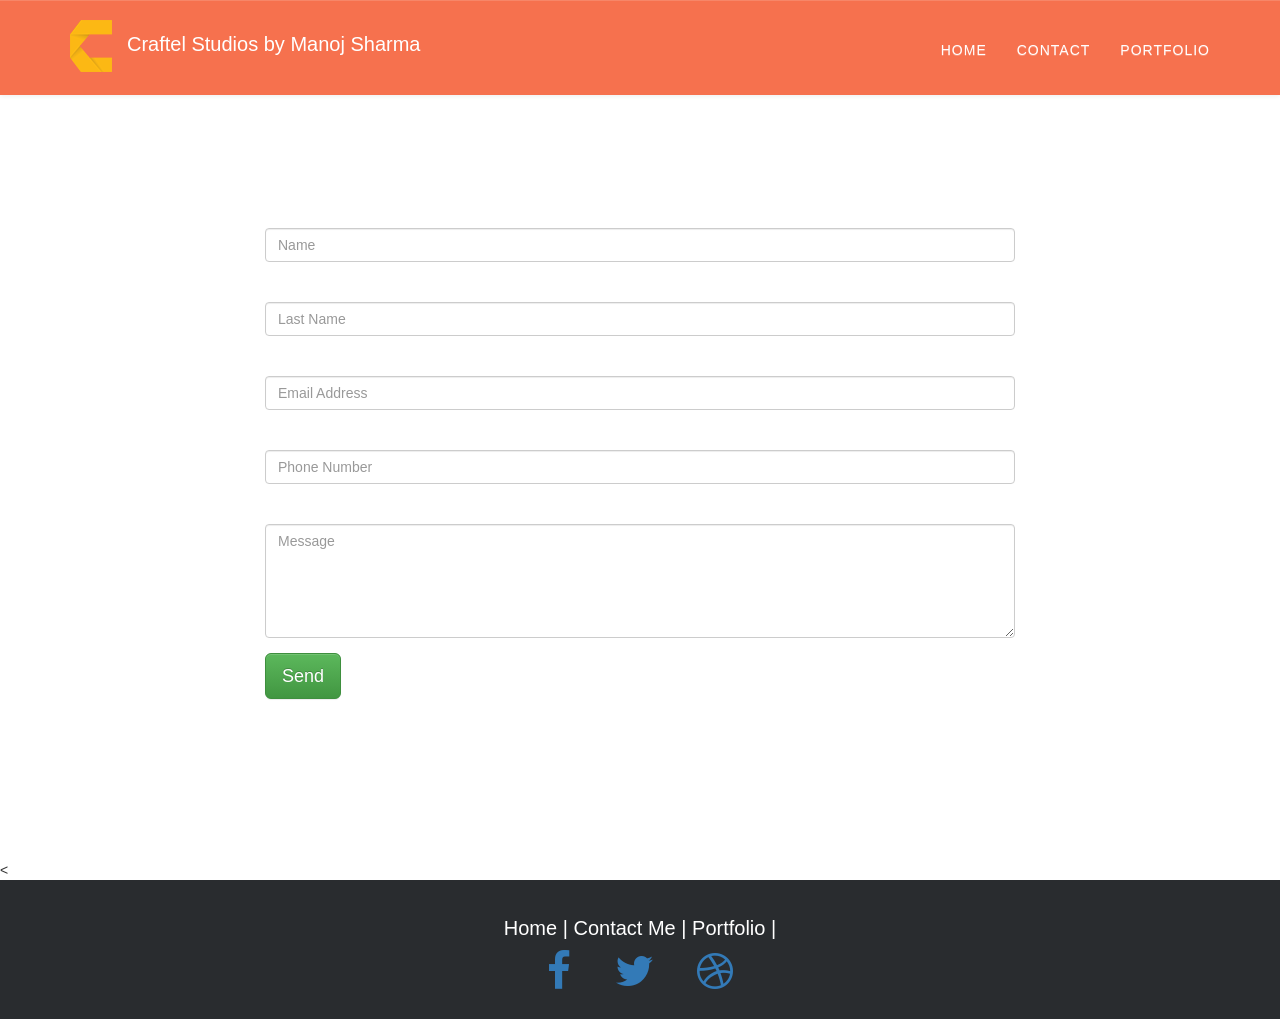
==== contact.html @ 817d8fb4 "adding files" ====
<!DOCTYPE html>
<html lang="en">

<head>
    <meta name="google-site-verification" content="7lK8wi9taQIX9xPLGpWkv79n0HF3QsqkGz5Vdox9hP4" />
    <meta charset="utf-8">
    <meta http-equiv="X-UA-Compatible" content="IE=edge">
    <meta name="viewport" content="width=device-width, initial-scale=1">
    <meta name="description" content="My Portfolio">
    <meta name="author" content="Manoj Kumar Sharma">
    <!--Css links-->
    <link rel="stylesheet" href="content/css/bootstrap.min.css">
    <link rel="stylesheet" href="content/css/bootstrap-theme.min.css">
    <link rel="stylesheet" href="content/css/font-awesome.min.css">
    <!-- My CSS -->
    <link href="content/app.css" rel="stylesheet">
    <title>Portfolio by Manoj Sharma</title>
</head>

<body id="page-top" class="index">

    <!-- Navigation -->
    <nav class="navbar navbar-default navbar-fixed-top">
        <div class="container">
            <!-- Brand and toggle get grouped for better mobile display -->
            <div class="navbar-header page-scroll">
                <button type="button" class="navbar-toggle" data-toggle="collapse" data-target="#bs-example-navbar-collapse">
                    <span class="sr-only">Toggle navigation</span>
                    <span class="icon-bar"></span>
                    <span class="icon-bar"></span>
                    <span class="icon-bar"></span>
                </button>
                <div class="logoo">

                    <a class="page-scroll" href="index.html"><img src='images/logoo.png' />Craftel Studios by Manoj Sharma</a>
                </div>
            </div>
            <div class="collapse navbar-collapse" id="bs-example-navbar-collapse">
                <ul class="nav navbar-nav navbar-right">

                    <li>
                        <a href="index.html">Home</a>
                    </li>
                    <li>
                        <a href="contact.html">Contact</a>
                    </li>
                    <li>
                        <a href="portfolio.html">Portfolio</a>
                    </li>

                </ul>
            </div>
            <!-- /.navbar-collapse -->
        </div>
        
    </nav>
    <!-- Nav ends -->
    <!--contact form-->
    <section id="contact">
        <div class="container">
            <div class="row">
                <div class="col-lg-12 text-center">
                    <h2>Contact Me</h2>
                    </div>
            </div>
            <div class="row">
                <div class="col-lg-8 col-lg-offset-2">
                   
                    <form name="sentMessage" id="contactform">
                        <div class="row control-group">
                            <div class="form-group col-xs-12 floating-label-form-group controls">
                                <label>First Name</label>
                                <input type="text" class="form-control" placeholder="Name" id="name" required>
                                                           </div>
                        </div>
                        
                        <div class="row control-group">
                            <div class="form-group col-xs-12 floating-label-form-group controls">
                                <label>Last Name</label>
                                <input type="text" class="form-control" placeholder="Last Name" id="lname" required>
                                                            </div>
                        </div>
                        
                        <div class="row control-group">
                            <div class="form-group col-xs-12 floating-label-form-group controls">
                                <label>Email Address</label>
                                <input type="email" class="form-control" placeholder="Email Address" id="email" required >
                              
                            </div>
                        </div>
                        <div class="row control-group">
                            <div class="form-group col-xs-12 floating-label-form-group controls">
                                <label>Phone Number</label>
                                <input type="tel" class="form-control" placeholder="Phone Number" id="phone" required >
                                
                            </div>
                        </div>
                        <div class="row control-group">
                            <div class="form-group col-xs-12 floating-label-form-group controls">
                                <label>Message</label>
                                <textarea rows="5" class="form-control" placeholder="Message" id="message" required ></textarea>
                               
                            </div>
                        </div>
                         <div id="success"></div>
                        <div class="row">
                            <div class="form-group col-xs-12">
                               
                                <a href="index.html" class="btn btn-success btn-lg" id="submitbtn" >Send</a>
                            </div>
                        </div>
                    </form>
                </div>
            </div>
        </div>
    </section>
    <!--My bio and content-->
    <
<!--ends here-->
<!--Footer Starts-->
    <footer class="footer">
        <div class="footer-left">
            <p id="foot"></p>
            <!-- Footer Links -->
            <p class="footer-links">
                <a href="index.html">Home | </a>
                <a href="contact.html">Contact Me |</a>
                <a href="portfolio.html">Portfolio |</a>
            </p>
            <!--Social Networking Icons-->
            <a class="facebook" href="https://www.facebook.com/manojks143">
                <li class="fa fa-facebook fa-3x"></li>
            </a>
            <a class="twitter" href="https://twitter.com/Manojks148">
                <li class="fa fa-twitter fa-3x"></li>
            </a>
            <a class="dribbble" href="https://dribbble.com/mks148">
                <li class="fa fa-dribbble fa-3x"></li>
            </a>
        </div>

    </footer>
    <!--Footer Ends-->
    <!--Java Script links-->
    <script src="scripts/lib/jquery-2.2.0.js"></script>
    <script src="scripts/lib/bootstrap.min.js"></script>
    <script src="scripts/app.js"></script>
</body>
</html>
---- content/app.css ----
body {
    overflow-x: hidden;
    font-family: "Roboto Slab","Helvetica Neue",Helvetica,Arial,sans-serif;
}

.navbar-default .navbar-nav > li > a, .navbar-default .navbar-brand {color: #f1f1f1;}
.navbar-default .navbar-nav > li > a:hover, 
.navbar-default .navbar-nav > li > a:focus {color: #f1f1f1; background-color: #d65c3e;}


h2,
h3,
h4,
h5,
h6 {
    text-transform: uppercase;
    font-family: Montserrat,"Helvetica Neue",Helvetica,Arial,sans-serif;
    font-weight: 700;
}


p {
    font-size: 14px;
    line-height: 1.75;

}

p.large {
    font-size: 16px;
}

/*navbar css starts from here*/

.navbar-collapse{
     background: transparent;
        border:none;
}
.navbar {
        padding: 20px 0;
        -webkit-transition: background .5s ease-in-out,padding .5s ease-in-out;
        -moz-transition: background .5s ease-in-out,padding .5s ease-in-out;
        transition: background .5s ease-in-out,padding .5s ease-in-out;
        background: transparent;
        border:none;
    }



    .navbar .nav li a {
    text-transform: uppercase;
    font-family: Montserrat,"Helvetica Neue",Helvetica,Arial,sans-serif;
    font-weight: 400;
    letter-spacing: 1px;
    color: white; !important;
}



.logoo a{
    color:white;
    text-decoration: none;
    font-size: 20px;
    font-family: Montserrat,"Helvetica Neue",Helvetica,Arial,sans-serif;
}


.logoo a:hover{
	text-decoration: none;



	}
.logoo img{
    margin-right:5px;
}



.navbar-default .navbar-toggle {
  border-color: #737373;
}

.navbar-default .navbar-toggle:hover,
.navbar-default .navbar-toggle:focus {
  background-color: #bababa;
}


@media(min-width:768px){

.navbar-default.navbar-shrink {
padding: 10px 0;
background-color: #222;


}



}


/*navbar for mobile version*/
@media(min-width:767px) {
    .navbar {
        padding: 20px 0;
        -webkit-transition: background .5s ease-in-out,padding .5s ease-in-out;
        -moz-transition: background .5s ease-in-out,padding .5s ease-in-out;
        transition: background .5s ease-in-out,padding .5s ease-in-out;
        background-color:#F6714E;
        border:none;
    }
  .navbar .nav li{
    padding-top: 5px;
  }
    .top-nav-collapse {
        padding: 0;
    }



   }


header {
    text-align: center;
    color: #fff;
    background-attachment: fixed;
    background-image: url(http://s18.postimg.org/strrlmiux/bgg.jpg);
    background-position: center center;
    background-repeat: none;
    -webkit-background-size: cover;
    -moz-background-size: cover;
    background-size: cover;
    -o-background-size: cover;
}


header .intro-text .intro-lead-in {
    margin-bottom: 25px;
    font-family: Segoe UI;
    font-size: 22px;
    font-style: bold;
    line-height: 22px;
    text-transform: uppercase;
}

header .intro-text .intro-heading {
    margin-bottom: 25px;
    text-transform: uppercase;
    font-family: Montserrat;
    font-size: 30px;
    font-weight: 700;
    line-height: 50px;
}








@media(min-width:768px) {
    header .intro-text {
        padding-top: 350px;
        padding-bottom:330px;

    }



    header .intro-text .intro-lead-in {
        margin-bottom: 55px;
        font-family: Segoe UI;
        font-size: 60px;
        font-weight: bold;
        line-height: 50px;
    }

    header .intro-text .intro-heading {
        margin-bottom:150px;
        text-transform: uppercase;
        font-family: Shruti;
        font-size: 30px;
        font-weight: regular;
        line-height: 45px;
    }
}






@media (min-width: 1300px) {

    header .intro-text {
        padding-top: 10px;
        padding-bottom:300px;

    }


    header .intro-text .intro-lead-in {
        margin-bottom: 40px;
        font-family: Segoe UI;
        font-size: 50px;
        font-weight: bold;
        line-height: 50px;
    }

    header .intro-text .intro-heading {
        margin-bottom:80px;
        text-transform: uppercase;
        font-family: Shruti;
        font-size: 25px;
        font-weight: regular;
        line-height: 45px;
    }
    }

/*navbar ends here*/


/* Footer css here*/
.footer{
    background-color: #292c2f;
    padding:1.5em 0;
    
    
}
.footer p{
    color: white;
    margin: 0;
     font-size: 20px;
    font-family: Montserrat,"Helvetica Neue",Helvetica,Arial,sans-serif;
}


.footer-left{
    text-align:center;
    padding-top: 10px;
 }
 .footer-links a{
	display:inline-block;
	text-decoration: none;
	color: inherit;
}
/*intro text css*/
.featurette-image {
    width:350px;
    height: 350px;
    margin-top: 110px;
}

#intro{
    font-family: Segoe UI;
    font-size: 22px;
    font-style: bold;
    line-height: 30px;
    text-transform: uppercase;
}

/*Contact page cc*/
#contact{
    background: url('http://i.imgur.com/xZipqin.jpg');
    
     background-repeat: no-repeat;
    background-position: center center;
    background-attachment: fixed;
    -webkit-background-size: cover;
    -moz-background-size: cover;
    -o-background-size: cover;
    background-size: cover;
    margin-top: 90px;;
    color: white;
    height: 770px;

}

#contactform{
   margin-top: 50px;
}

/* Portfolio page css starts here*/
#portfolio{
      background: url('http://i.imgur.com/6U8hBI6.jpg');
    background-repeat: no-repeat;
    background-position: center center;
    background-attachment: fixed;
    -webkit-background-size: cover;
    -moz-background-size: cover;
    -o-background-size: cover;
    background-size: cover;
    margin-top: 90px;
    
}


.fa-facebook{
    padding:5px 20px;
}

.fa-twitter{
    padding:5px 20px;
}

.fa-dribbble{
    padding:5px 20px;
}
.fa-facebook:hover{
color:white;
}

.fa-twitter:hover{
color: rgb(51,204,255);
}


.fa-dribbble:hover{
color:#ea4c89;
}

.portfolio-item {
    margin-bottom: 25px;
}



.bg{
    background: url('http://i.imgur.com/6U8hBI6.jpg');
    background-repeat: no-repeat;
    background-position: center center;
    background-attachment: fixed;
    -webkit-background-size: cover;
    -moz-background-size: cover;
    -o-background-size: cover;
    background-size: cover;
    padding-top: 30px;

}
#head{
    color: white;
    font-size: 28px;
    padding-top:150px;
    text-align: center;
}

.image1{
    float: left;
    padding-left: 150PX;
    padding-top: 30PX;
    
}

.image2{
    float: left;
    padding-left: 100PX;
    padding-top: 30PX;
    
}

.image3{
    float: left;
    padding-left: 100PX;
    padding-top: 30PX;
    
}
.image4{
  clear: both;
    padding-left: 150PX;
    padding-top: 30PX;
    
}

#work1{
    color: white;
    font-size:2em;
    
}
#work2{
    color: white;
    font-size:2em;
    
}
#work3{
    color: white;
    font-size:2em;
    
}
#work4{
    color: white;
    font-size:2em;
    
}
#work5{
    color: white;
    font-size:2em;
    
}

/*portfolio css ends here*/
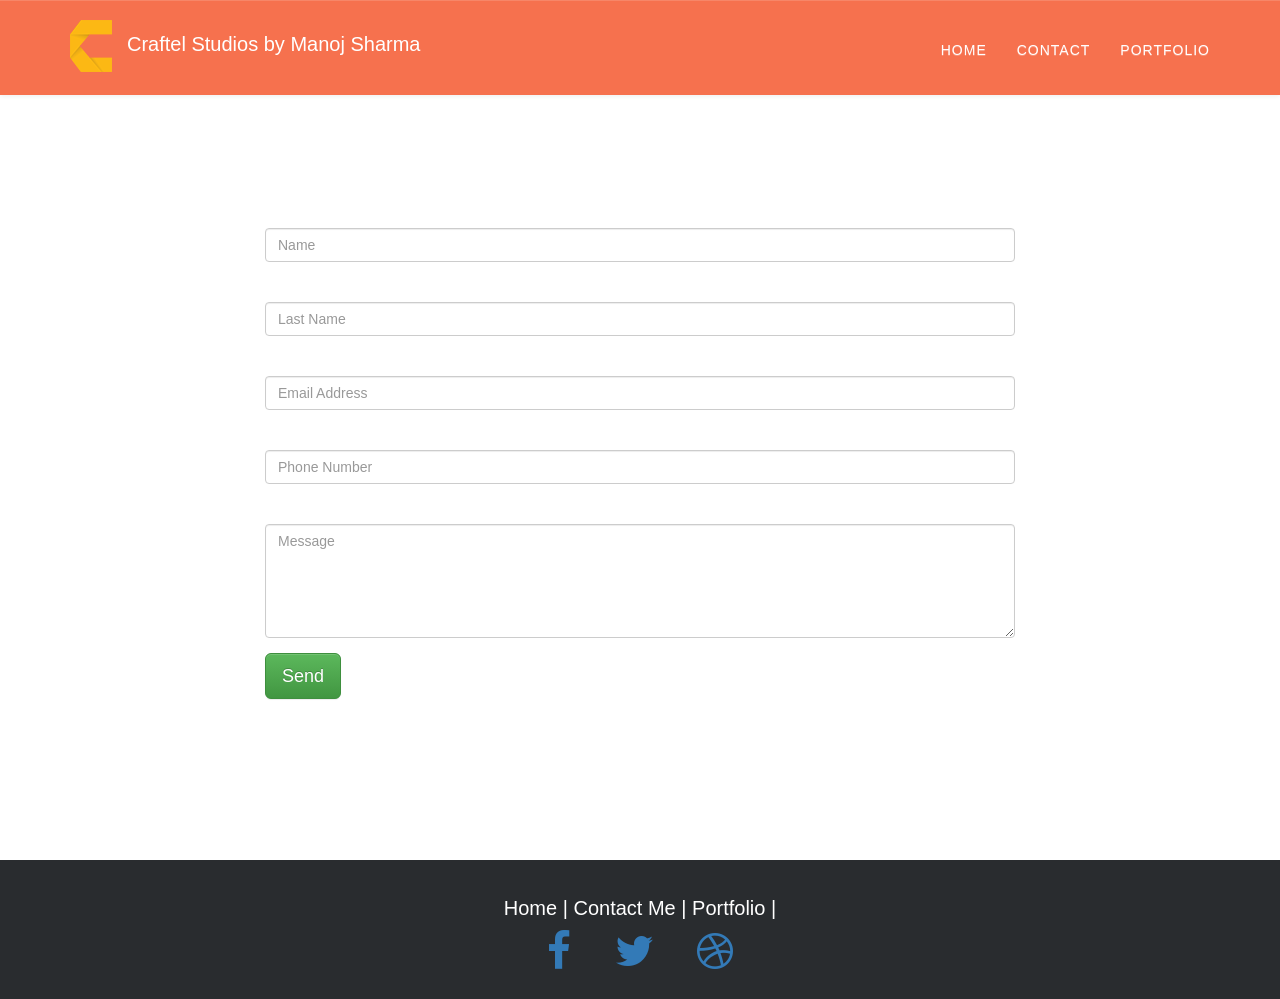
==== commit cfae6e3c: "added code to app.js file for contact form" ====
--- a/contact.html
+++ b/contact.html
@@ -114,8 +114,8 @@
             </div>
         </div>
     </section>
-    <!--My bio and content-->
-    <
+    
+    
 <!--ends here-->
 <!--Footer Starts-->
     <footer class="footer">
